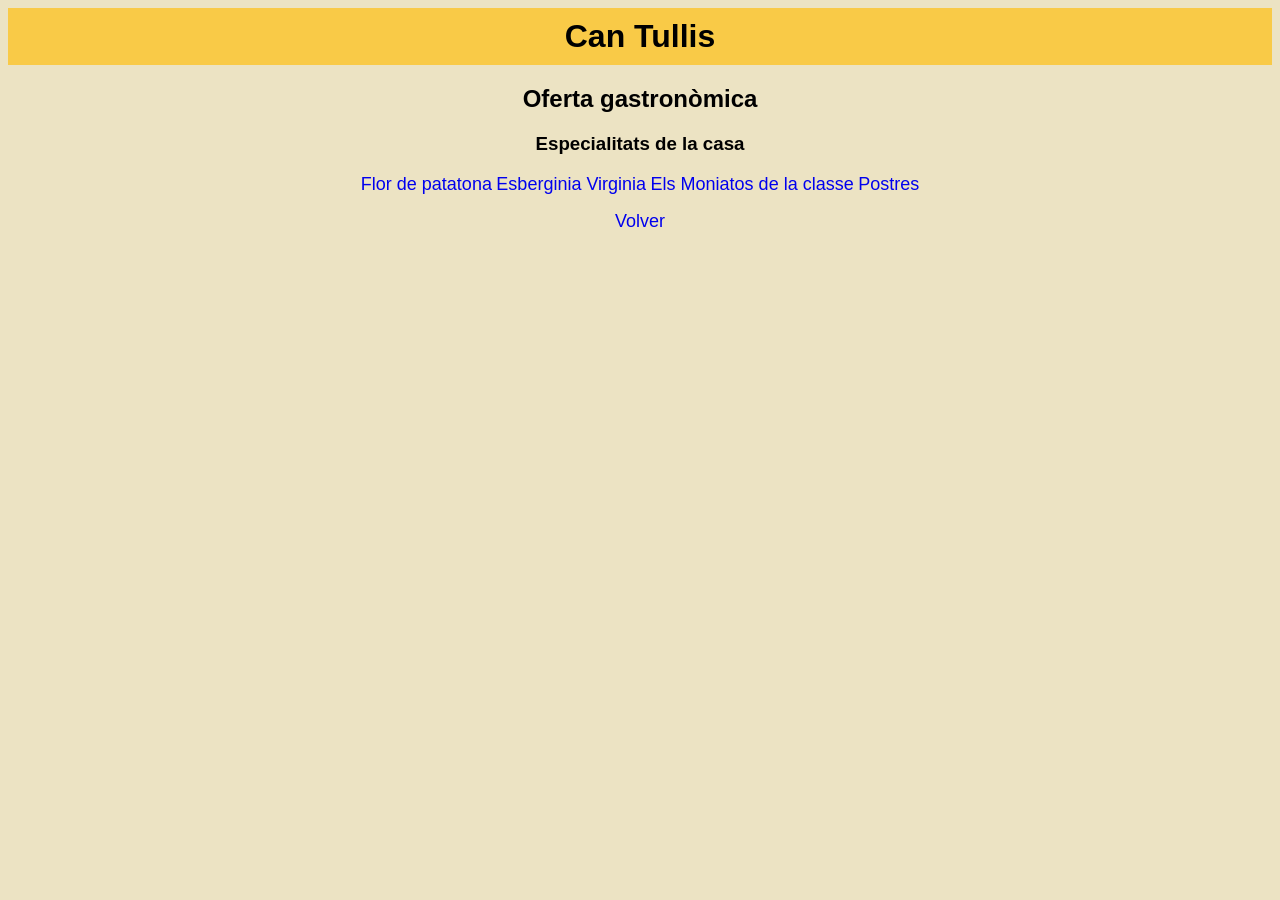
==== index.html @ a250c785 "Linkeo mi receta en el main" ====
<!doctype html>
<html lang="es">
  <head>
    <meta charset="UTF-8" />
    <meta name="viewport" content="width=device-width, initial-scale=1.0" />
    <title>Plato de la semana</title>
    <link rel="stylesheet" href="./styles/styles.css" />
  </head>

  <body>
    <center>
      <h1>Can Tullis</h1>
      <h2>Oferta gastronòmica</h2>
      <h3>Especialitats de la casa</h3>
      <a href="./Entremeses veganos.html">Flor de patatona</a>
      <a href="./platosemana.html">Esberginia Virginia</a>
      <a href="./postres.html">Els Moniatos de la classe</a>
      <a href="./postres.html">Postres</a> <br>
      <p><a href="./home.html">Volver</a></p>
      </h3>
    </center>
  </body>
</html>
---- styles/styles.css ----
body {
  font-family: arial, sans-serif;
  color: black;
  background-color: rgb(236, 227, 195);
}

h1 {
  padding: 10px;
  background-color: rgb(249, 202, 71);
  margin: 0;
}

img {
  width: 40%;
  border-radius: 7%;
  border: 2px solid greenyellow;
}

a:link {
  text-align: center;
  text-decoration: none;
  font-size: large;
  font-family: "Franklin Gothic Medium", "Arial Narrow", Arial, sans-serif;
}

#cursiva {
  font-style: italic;
}
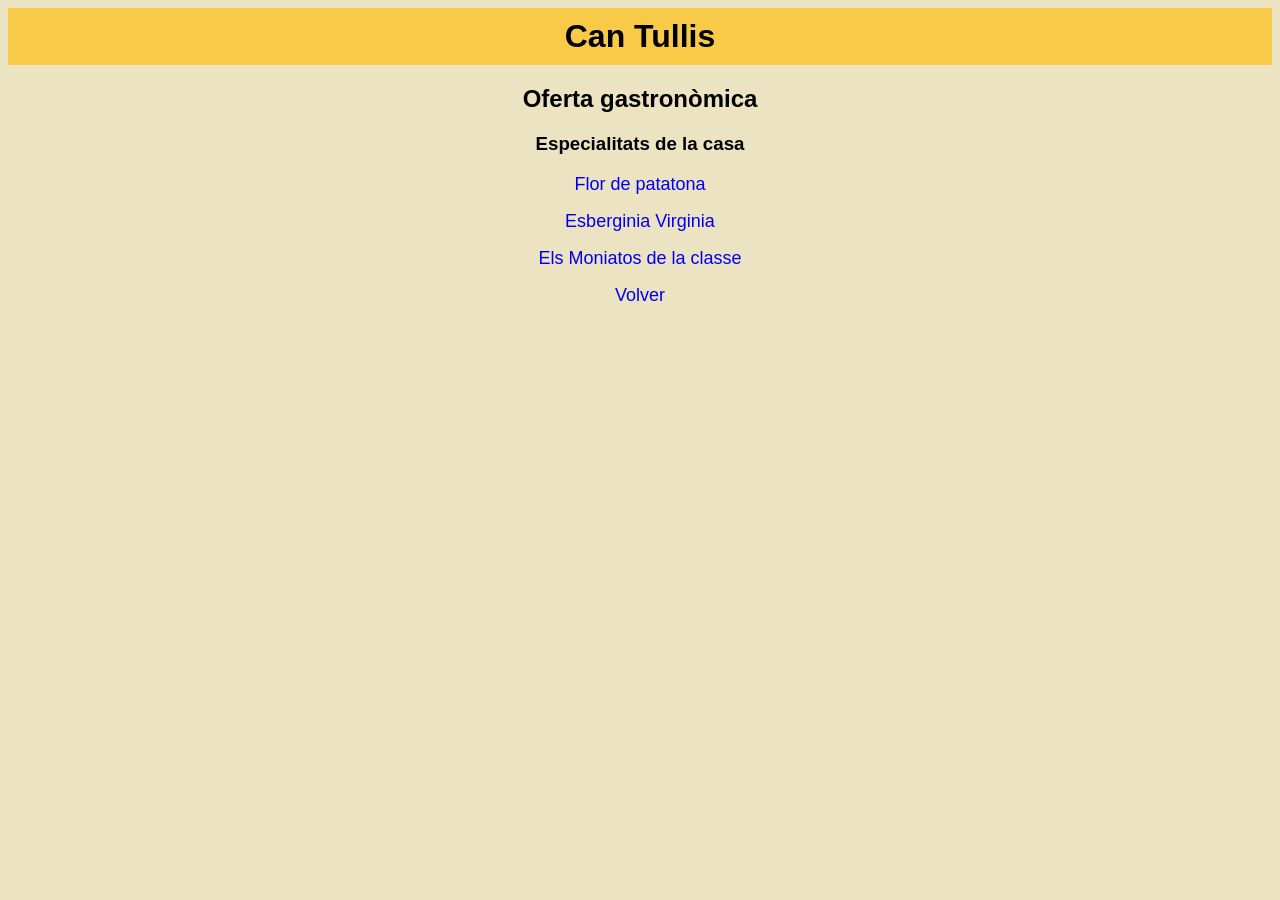
==== commit e5563384: "index.html reestructurado" ====
--- a/index.html
+++ b/index.html
@@ -12,12 +12,12 @@
       <h1>Can Tullis</h1>
       <h2>Oferta gastronòmica</h2>
       <h3>Especialitats de la casa</h3>
-      <a href="./Entremeses veganos.html">Flor de patatona</a>
-      <a href="./platosemana.html">Esberginia Virginia</a>
-      <a href="./postres.html">Els Moniatos de la classe</a>
-      <a href="./postres.html">Postres</a> <br>
+      <p><a href="./Entremeses veganos.html">Flor de patatona</a></p>
+      <p><a href="./platosemana.html">Esberginia Virginia</a></p>
+      <p><a href="./postres.html">Els Moniatos de la classe</a></p>
       <p><a href="./home.html">Volver</a></p>
       </h3>
+
     </center>
   </body>
 </html>
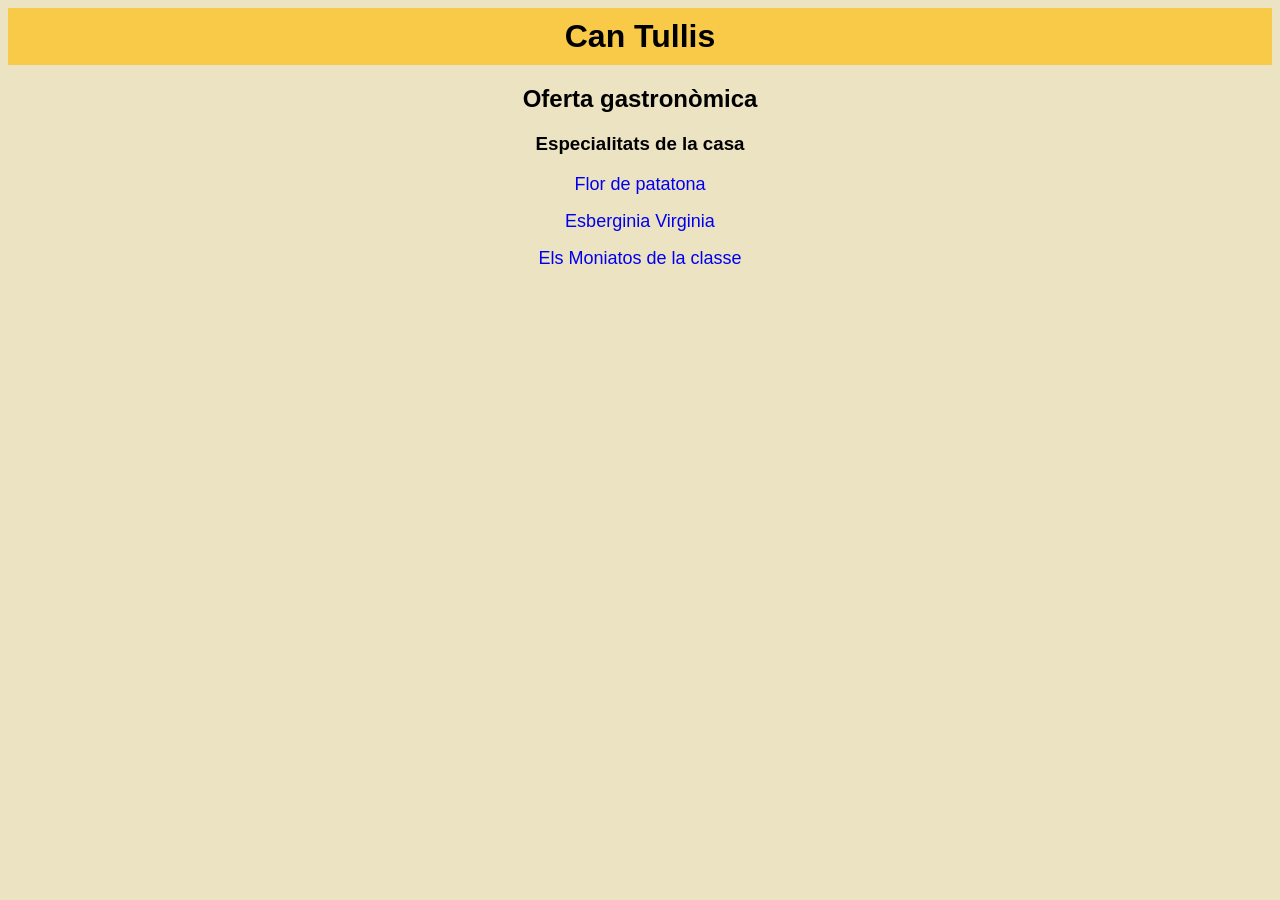
==== commit 954f71d5: "index.html reestructurado" ====
--- a/index.html
+++ b/index.html
@@ -15,7 +15,6 @@
       <p><a href="./Entremeses veganos.html">Flor de patatona</a></p>
       <p><a href="./platosemana.html">Esberginia Virginia</a></p>
       <p><a href="./postres.html">Els Moniatos de la classe</a></p>
-      <p><a href="./home.html">Volver</a></p>
       </h3>
 
     </center>
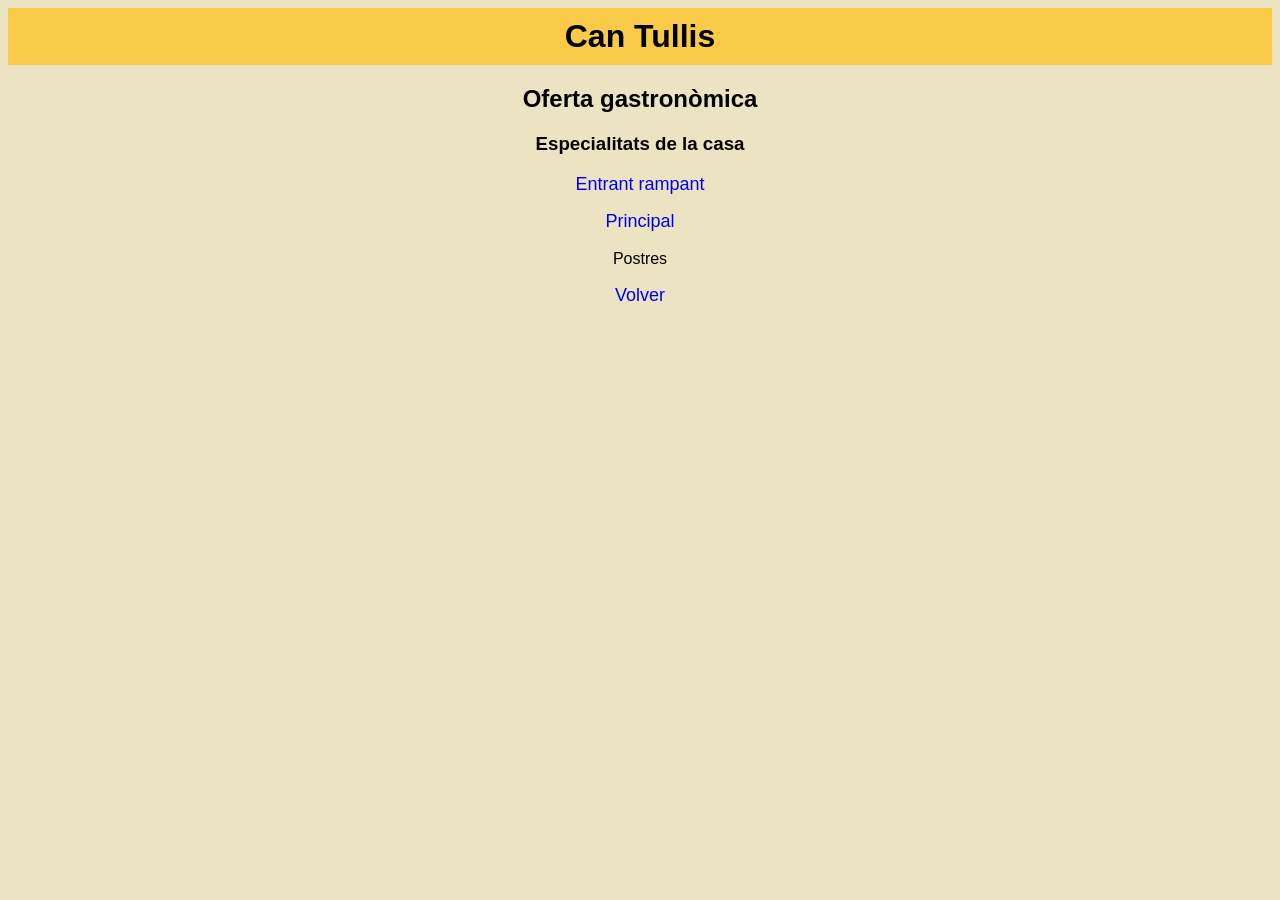
==== commit 1d866637: "Hack" ====
--- a/index.html
+++ b/index.html
@@ -12,9 +12,10 @@
       <h1>Can Tullis</h1>
       <h2>Oferta gastronòmica</h2>
       <h3>Especialitats de la casa</h3>
-      <p><a href="./Entremeses veganos.html">Flor de patatona</a></p>
-      <p><a href="./platosemana.html">Esberginia Virginia</a></p>
-      <p><a href="./postres.html">Els Moniatos de la classe</a></p>
+      <p><a href="./Entremeses veganos.html">Entrant rampant</a></p>
+      <p><a href="./platosemana.html">Principal</a></p>
+      <p><a href="./postres.html"></a>Postres</p>
+      <p><a href="./home.html">Volver</a></p>
       </h3>
 
     </center>
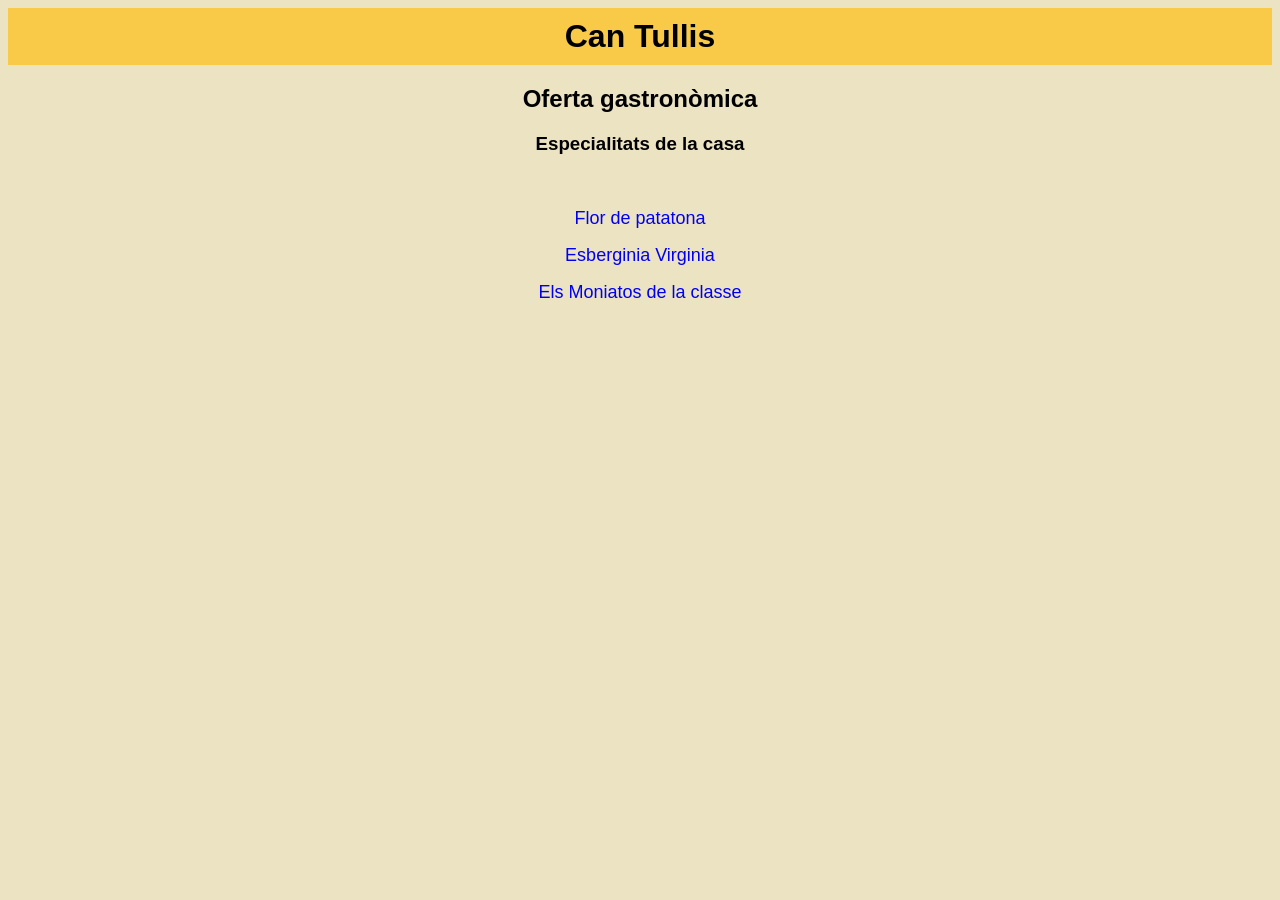
==== commit 91567028: "Hack" ====
--- a/index.html
+++ b/index.html
@@ -12,10 +12,10 @@
       <h1>Can Tullis</h1>
       <h2>Oferta gastronòmica</h2>
       <h3>Especialitats de la casa</h3>
-      <p><a href="./Entremeses veganos.html">Entrant rampant</a></p>
-      <p><a href="./platosemana.html">Principal</a></p>
-      <p><a href="./postres.html"></a>Postres</p>
-      <p><a href="./home.html">Volver</a></p>
+      <br>
+      <p><a href="./Entremeses veganos.html">Flor de patatona</a></p>
+      <p><a href="./platosemana.html">Esberginia Virginia</a></p>
+      <p><a href="./postres.html">Els Moniatos de la classe</a></p>
       </h3>
 
     </center>
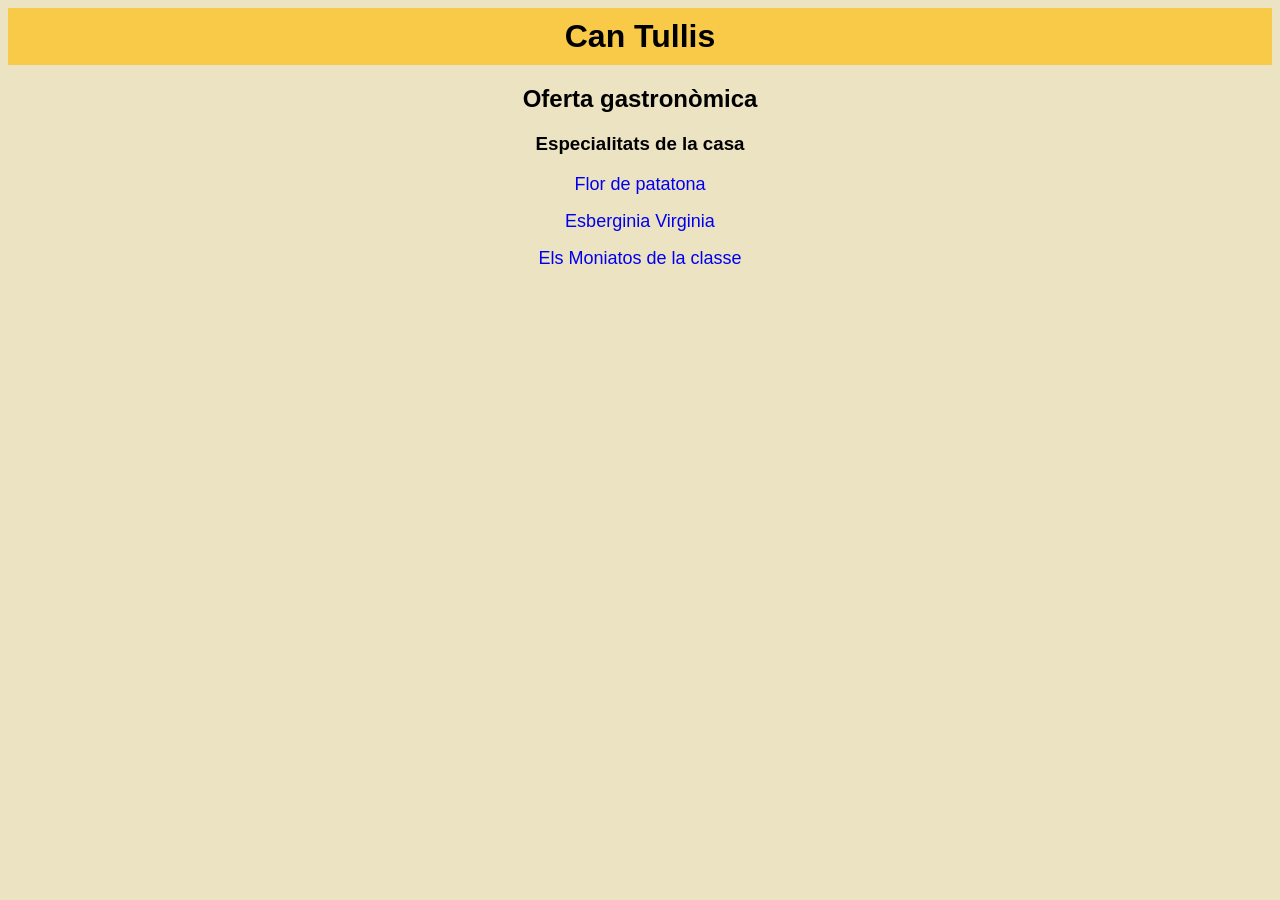
==== commit 3352a34b: "Hack" ====
--- a/index.html
+++ b/index.html
@@ -12,7 +12,6 @@
       <h1>Can Tullis</h1>
       <h2>Oferta gastronòmica</h2>
       <h3>Especialitats de la casa</h3>
-      <br>
       <p><a href="./Entremeses veganos.html">Flor de patatona</a></p>
       <p><a href="./platosemana.html">Esberginia Virginia</a></p>
       <p><a href="./postres.html">Els Moniatos de la classe</a></p>
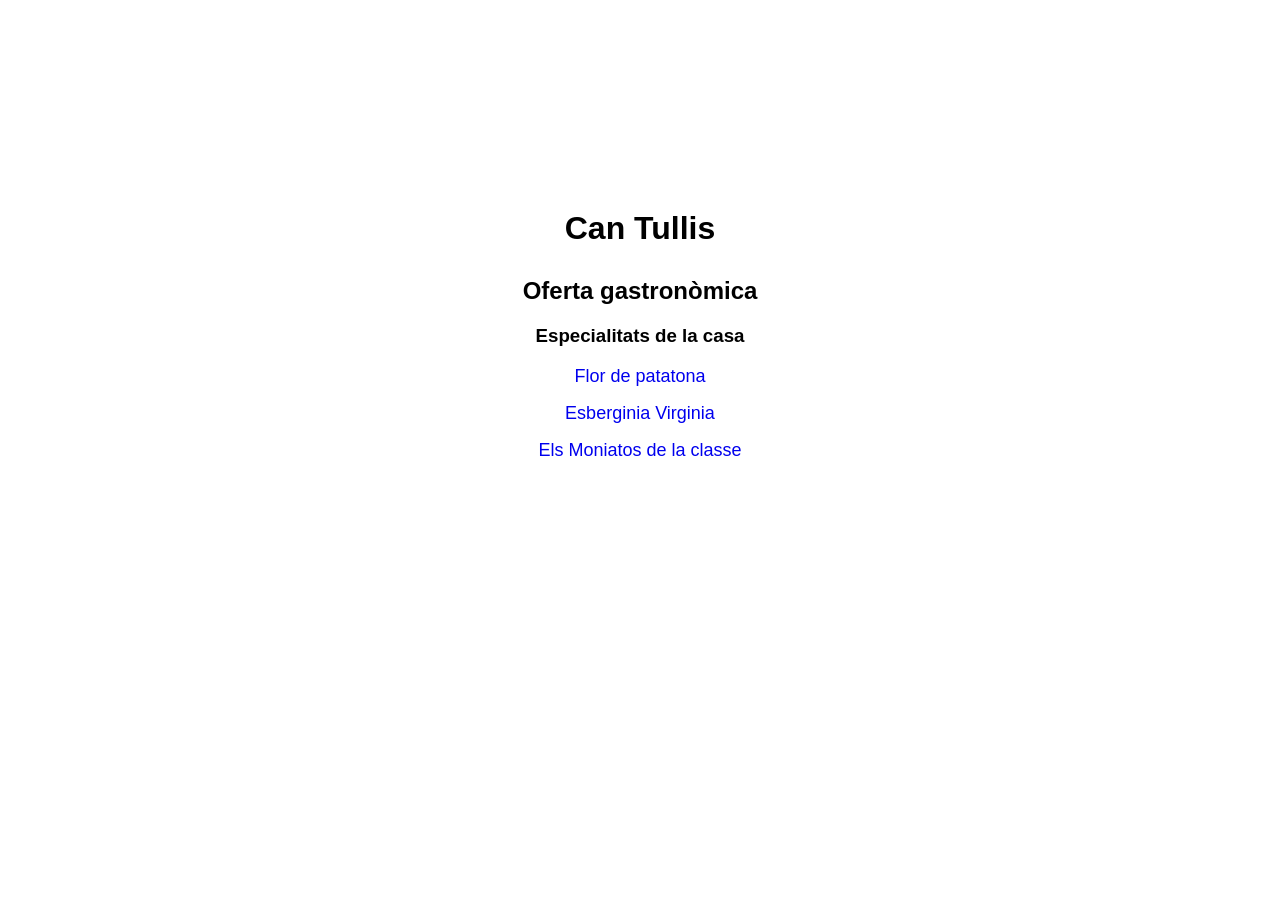
==== commit 881ae282: "Hack" ====
--- a/index.html
+++ b/index.html
@@ -9,6 +9,7 @@
 
   <body>
     <center>
+      <div class="main">
       <h1>Can Tullis</h1>
       <h2>Oferta gastronòmica</h2>
       <h3>Especialitats de la casa</h3>
@@ -16,6 +17,7 @@
       <p><a href="./platosemana.html">Esberginia Virginia</a></p>
       <p><a href="./postres.html">Els Moniatos de la classe</a></p>
       </h3>
+      </div>
 
     </center>
   </body>
--- a/styles/styles.css
+++ b/styles/styles.css
@@ -1,12 +1,26 @@
 body {
   font-family: arial, sans-serif;
   color: black;
-  background-color: rgb(236, 227, 195);
+  /* background-color: rgb(236, 227, 195);*/
+  text-align: center;
+  img {
+    display: block;
+    margin-left: auto;
+    margin-right: auto;
+  }
+
+}
+
+  .main  {
+  background-size: 100% 100%;
+  background-attachment: fixed;
+  margin-top: 200px;
+
 }
 
 h1 {
   padding: 10px;
-  background-color: rgb(249, 202, 71);
+  margin-top: 200px;
   margin: 0;
 }
 
@@ -25,4 +39,4 @@
 
 #cursiva {
   font-style: italic;
-}
+}
